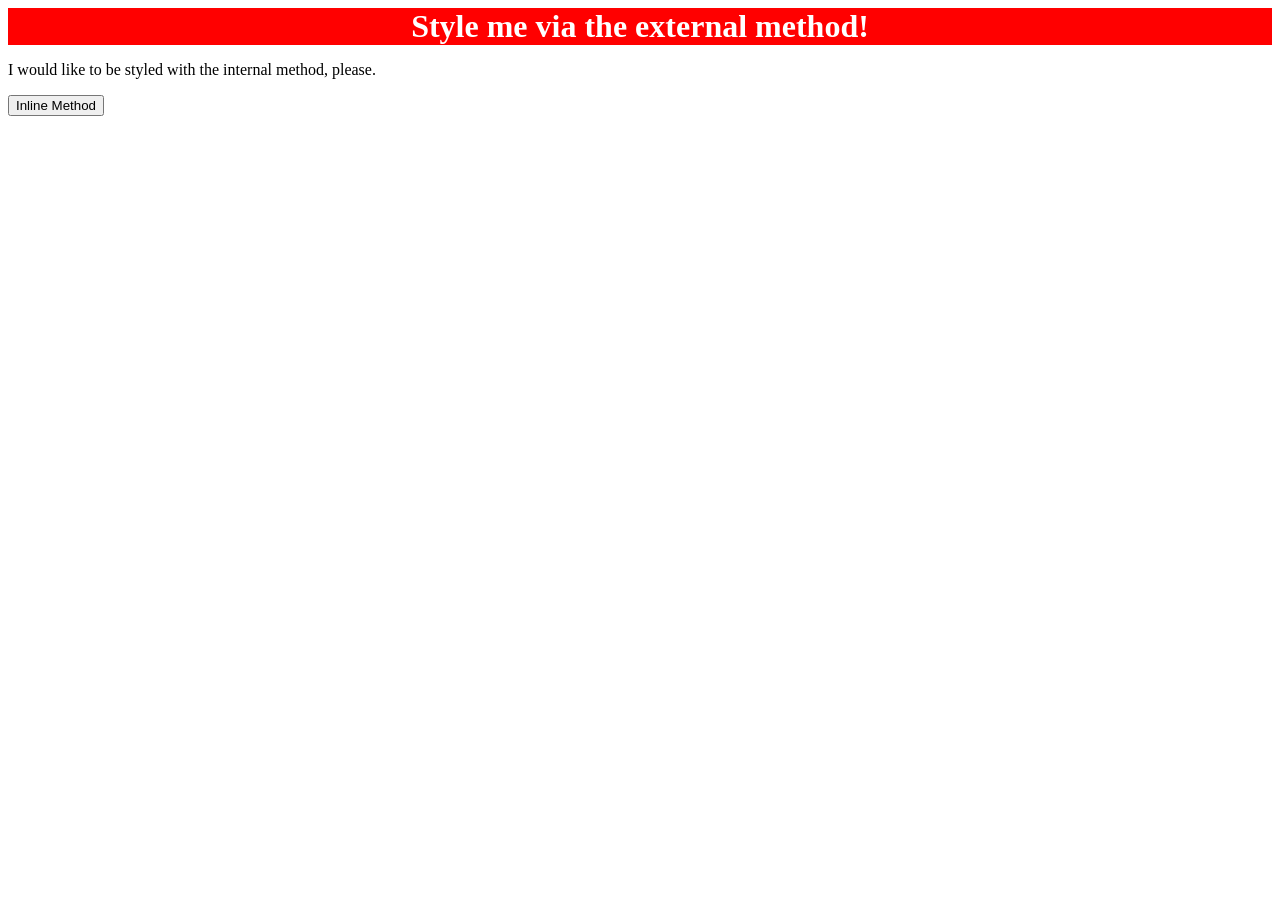
==== foundations/intro-to-css/01-css-methods/index.html @ e8aef105 "Add styles.css Stylesheet for div element added Linked stylesheet to index.html" ====
<!DOCTYPE html>
<html lang="en">
  <head>
    <meta charset="UTF-8">
    <meta http-equiv="X-UA-Compatible" content="IE=edge">
    <meta name="viewport" content="width=device-width, initial-scale=1.0">
    <title>Methods for Adding CSS</title>
    <link rel="stylesheet" href="styles.css">
  </head>

  <body>
    <div>Style me via the external method!</div>
    <p>I would like to be styled with the internal method, please.</p>
    <button>Inline Method</button>
  </body>
</html>
---- foundations/intro-to-css/01-css-methods/styles.css ----
div {
    background-color: red;
    color: white;
    font-size: 32px;
    text-align: center;
    font-weight: bold;
}
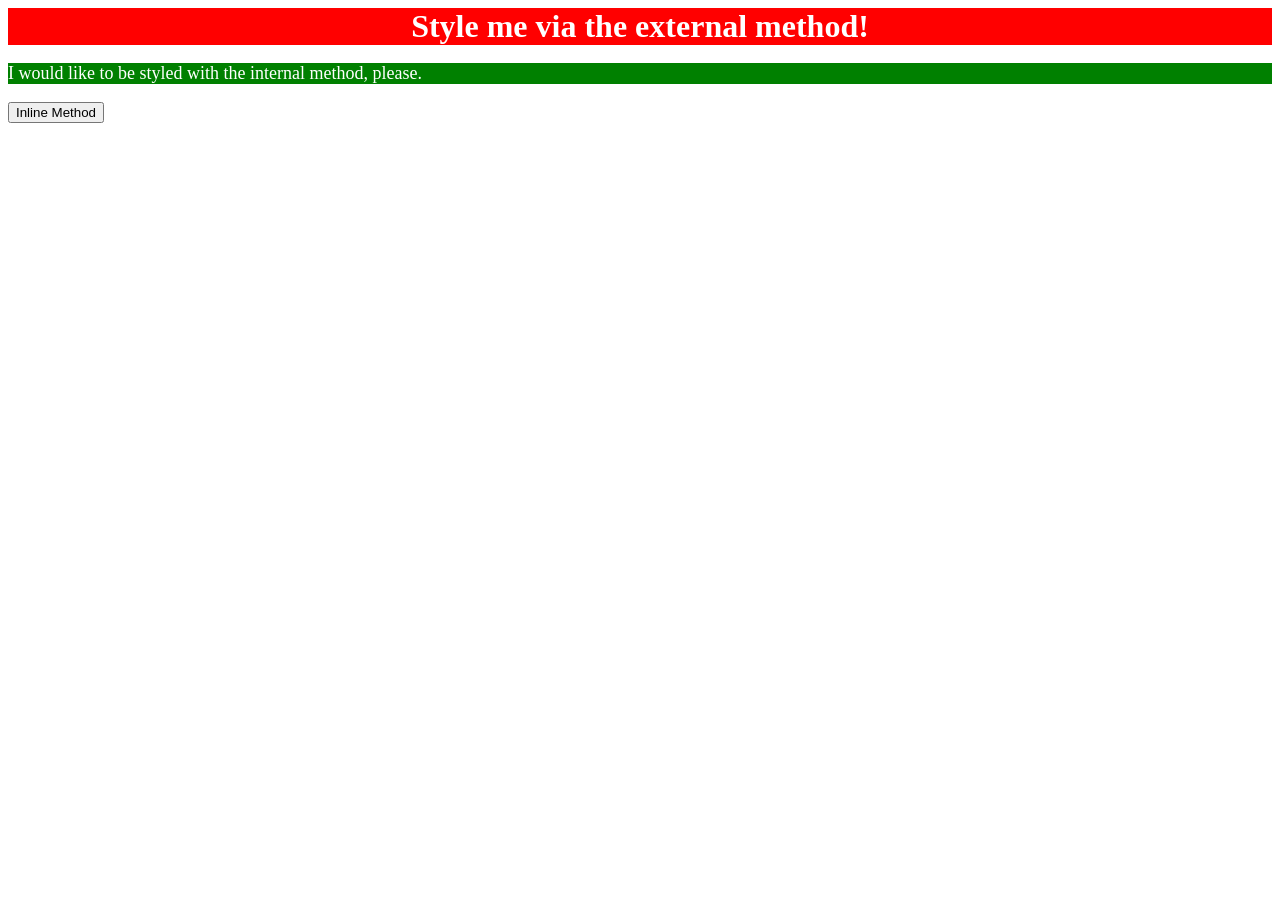
==== commit a57e0373: "Add styling for <p>" ====
--- a/foundations/intro-to-css/01-css-methods/index.html
+++ b/foundations/intro-to-css/01-css-methods/index.html
@@ -7,6 +7,14 @@
     <title>Methods for Adding CSS</title>
     <link rel="stylesheet" href="styles.css">
   </head>
+  
+  <style>
+    p {
+      background-color: green;
+      color: white;
+      font-size: 18px;
+    }
+  </style>
 
   <body>
     <div>Style me via the external method!</div>
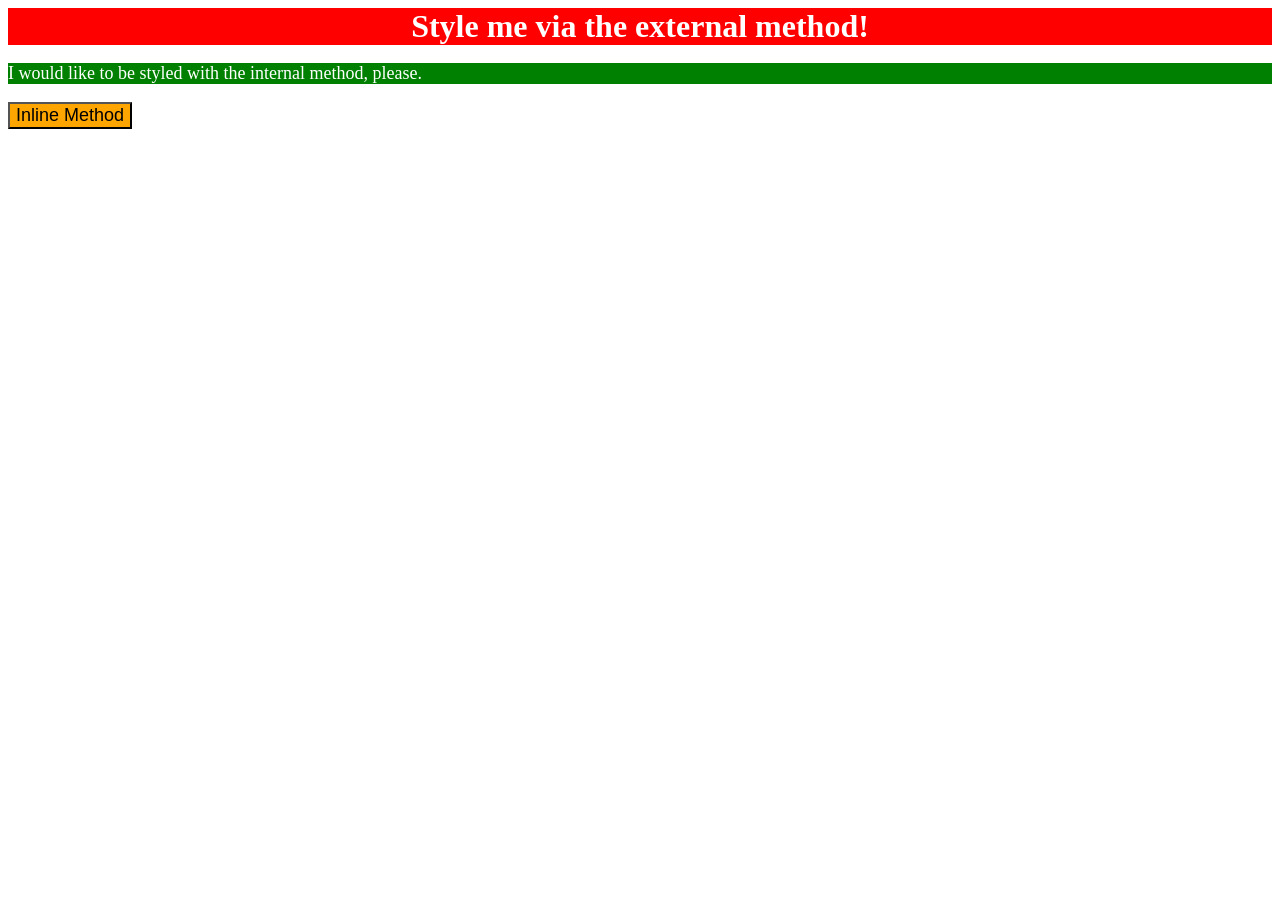
==== commit 4193d869: "Add inline styling for <button>" ====
--- a/foundations/intro-to-css/01-css-methods/index.html
+++ b/foundations/intro-to-css/01-css-methods/index.html
@@ -19,6 +19,6 @@
   <body>
     <div>Style me via the external method!</div>
     <p>I would like to be styled with the internal method, please.</p>
-    <button>Inline Method</button>
+    <button style="background-color: orange; font-size: 18px;">Inline Method</button>
   </body>
 </html>
